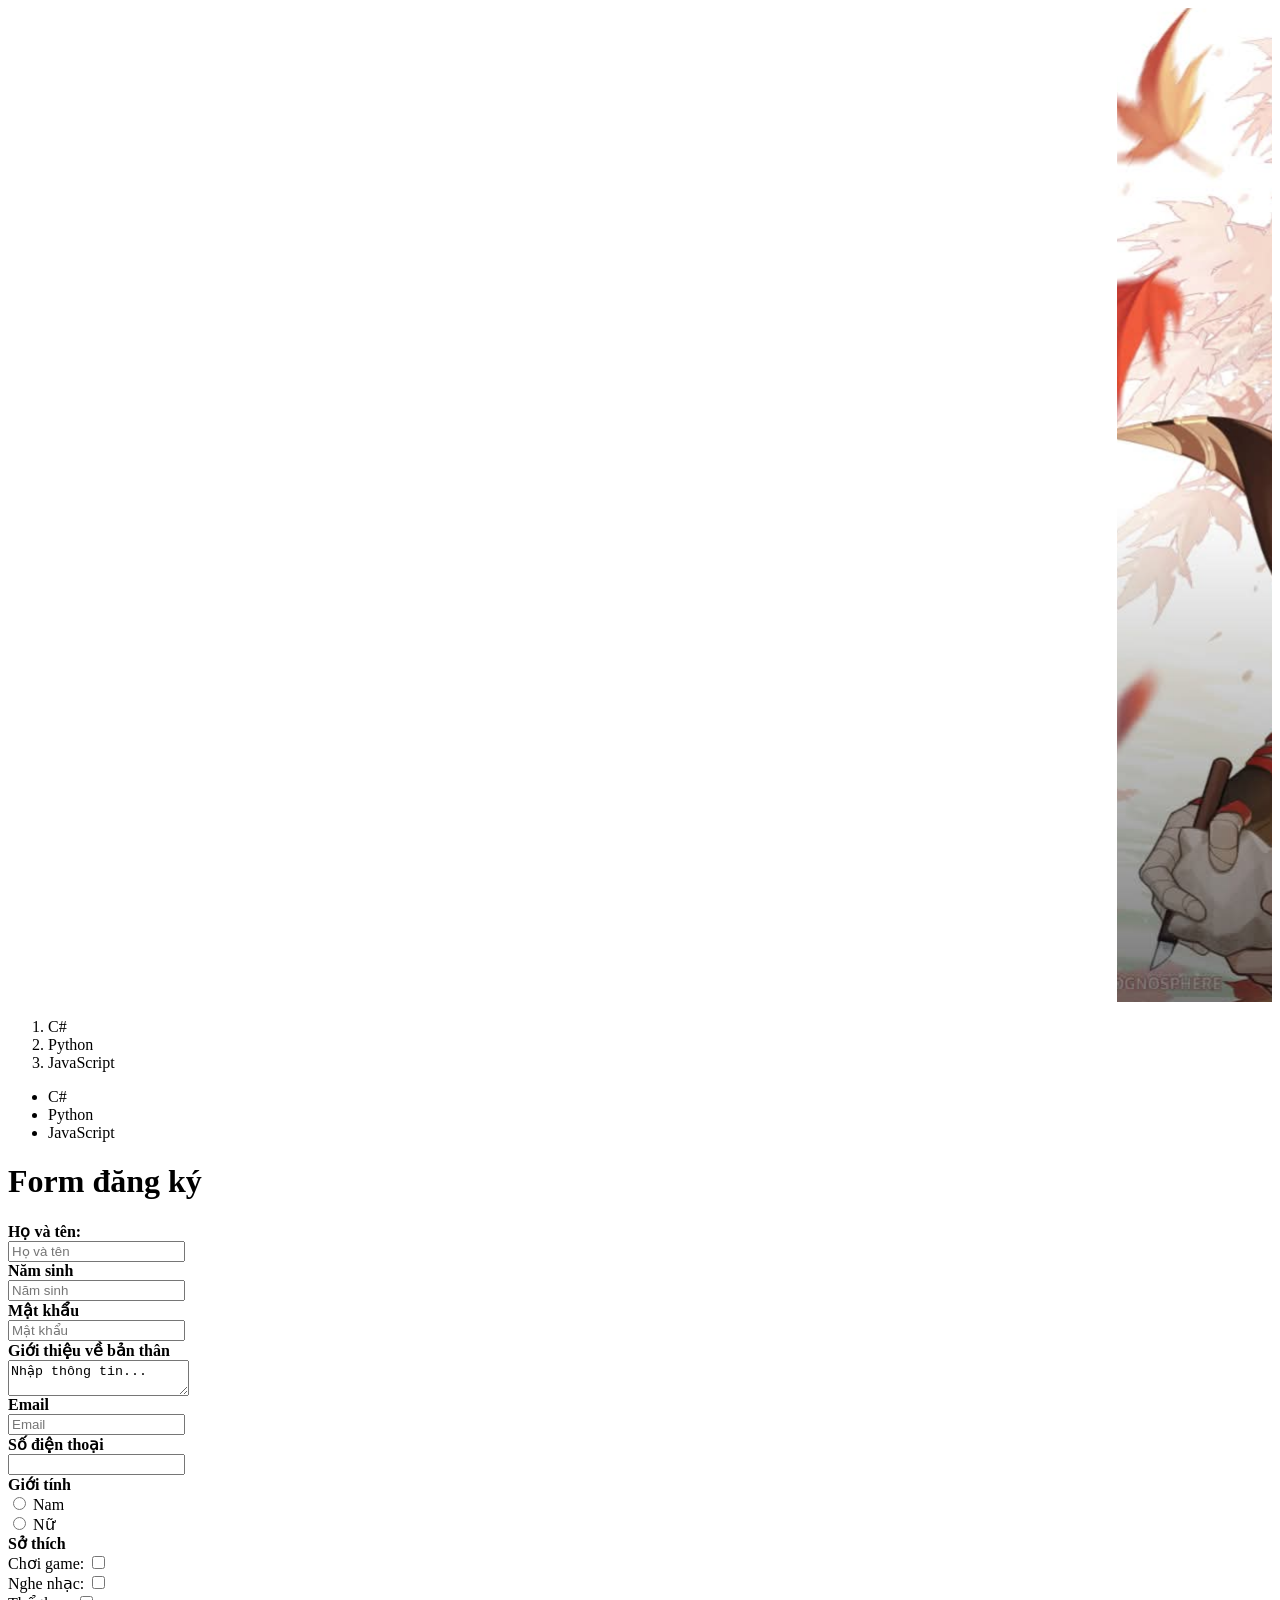
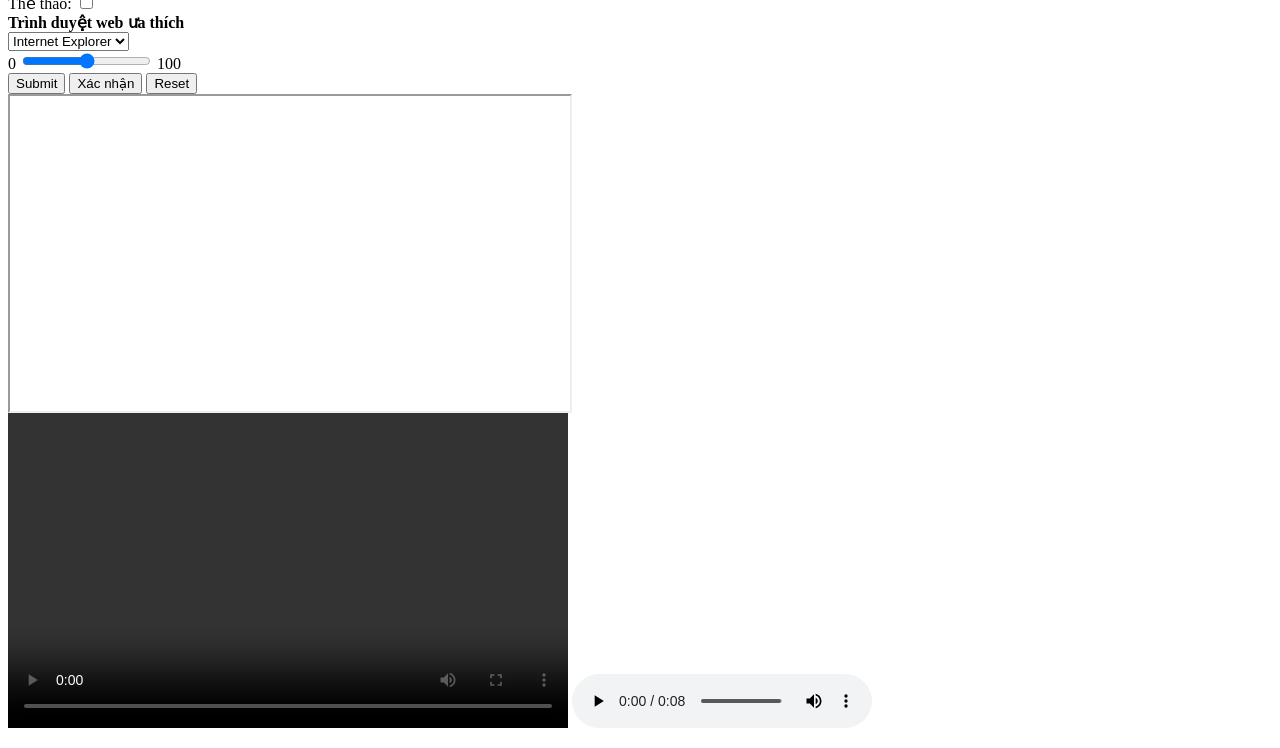
==== bai3/index.html @ 341e0ce5 "bai3,bai4" ====
<html>
    <head>
        <title>Bài 3</title>
    </head>
    <body>
        <MARQUEE>
            <!-- MARQUEE: Hiệu ứng cuộn chữ, ảnh -->
            <img src="../anh/kazuha.png">
        </MARQUEE>
       <!-- ol: Danh sách có thứ tự -->
        <ol>
            <li>C#</li>
            <li>Python</li>
            <li>JavaScript</li>
        </ol>

        <!-- ul: Danh sách không có thứ tự -->
        <ul>
            <li>C#</li>
            <li>Python</li>
            <li>JavaScript</li>
        </ul>

        <h1>Form đăng ký</h1>
        <form>
            <div>
                <b>Họ và tên:</b><br>
                <!-- Nếu input k có type thì sẽ mặc định là text -->
                <!-- Thuộc tính readonly: sử dụng khi k muốn người dùng nhập thông tin vào input -->
                <!-- placeholder: Văn bản gợi ý trong ô input -->
                <input type="text" placeholder="Họ và tên">
            </div>

            <div>
                <b>Năm sinh</b><br>
                <input type="number" placeholder="Năm sinh">
            </div>

            <div>
                <b>Mật khẩu</b><br>
                <input type="password" placeholder="Mật khẩu">
            </div>

            <div>
                <!-- textarea: Ô nhập văn bản nhiều dòng -->
                <b>Giới thiệu về bản thân</b><br>
                <textarea>Nhập thông tin...</textarea>
            </div>

            <div>
                <b>Email</b><br>
                <input type="email" placeholder="Email">
            </div>

            <div>
                <!-- Số đầu tiên: 0 -->
                <!-- Số thứ 2: 3, 8, 9-->
                <!-- 8 số còn lại: 0-9 -->
                <b>Số điện thoại</b><br>
                <input type="tel" pattern="([0]{1}([3,8,9]{1})([0-9]{8}))">
            </div>

            <div>
                <b>Giới tính</b><br>
                <input type="radio" name="gioitinh" value="nam"> Nam <br>
                <input type="radio" name="gioitinh" value="nu"> Nữ
            </div>
            
            <div>
                <!-- checkbox:tích đc nhiều lựa chọn -->
                <b>Sở thích</b><br>
                Chơi game: <input type="checkbox" name="sothich" value="choigame"><br>
                Nghe nhạc: <input type="checkbox" name="sothich" value="nghenhac"><br>
                Thể thao: <input type="checkbox" name="sothich" value="thethao"><br>
            </div>

            <div>
                <b>Trình duyệt web ưa thích</b><br>
                <select name="browsers">
                    <option value="Internet Explorer">Internet Explorer</option>
                    <option value="Firefox">Firefox</option>
                    <option value="Chrome">Chrome</option>
                    <option value="Opera">Opera</option>
                    <option value="Safari">Safari</option>
                    <option value="Cốc cốc">Cốc cốc</option>
                </select>
            </div>
             0 <input type="range" id="a" value="50"> 100

             <div>
                
             </div>
            <div>
                <!-- submit: nộp -->
                <!-- reset: xóa, đặt lại -->
                <input type="submit">
                <button>Xác nhận</button>
                <input type="reset">
            </div>

            <iframe 
            width="560" 
            height="315" 
            src="https://www.youtube.com/embed/L5h-5CUunYI?si=Mz_qVZV9XCMh-Ny9"></iframe>

            <div>
                <video controls width="560" height="315">
                    <source src="/anh/rongnho.mp4" type="video/mp4">
                </video>

                <audio controls>
                    <source src="/anh/âm thanh nhẹ.mp3" type="audio/mp3">
                </audio>

            </div>
        </form>
    </body>
</html>
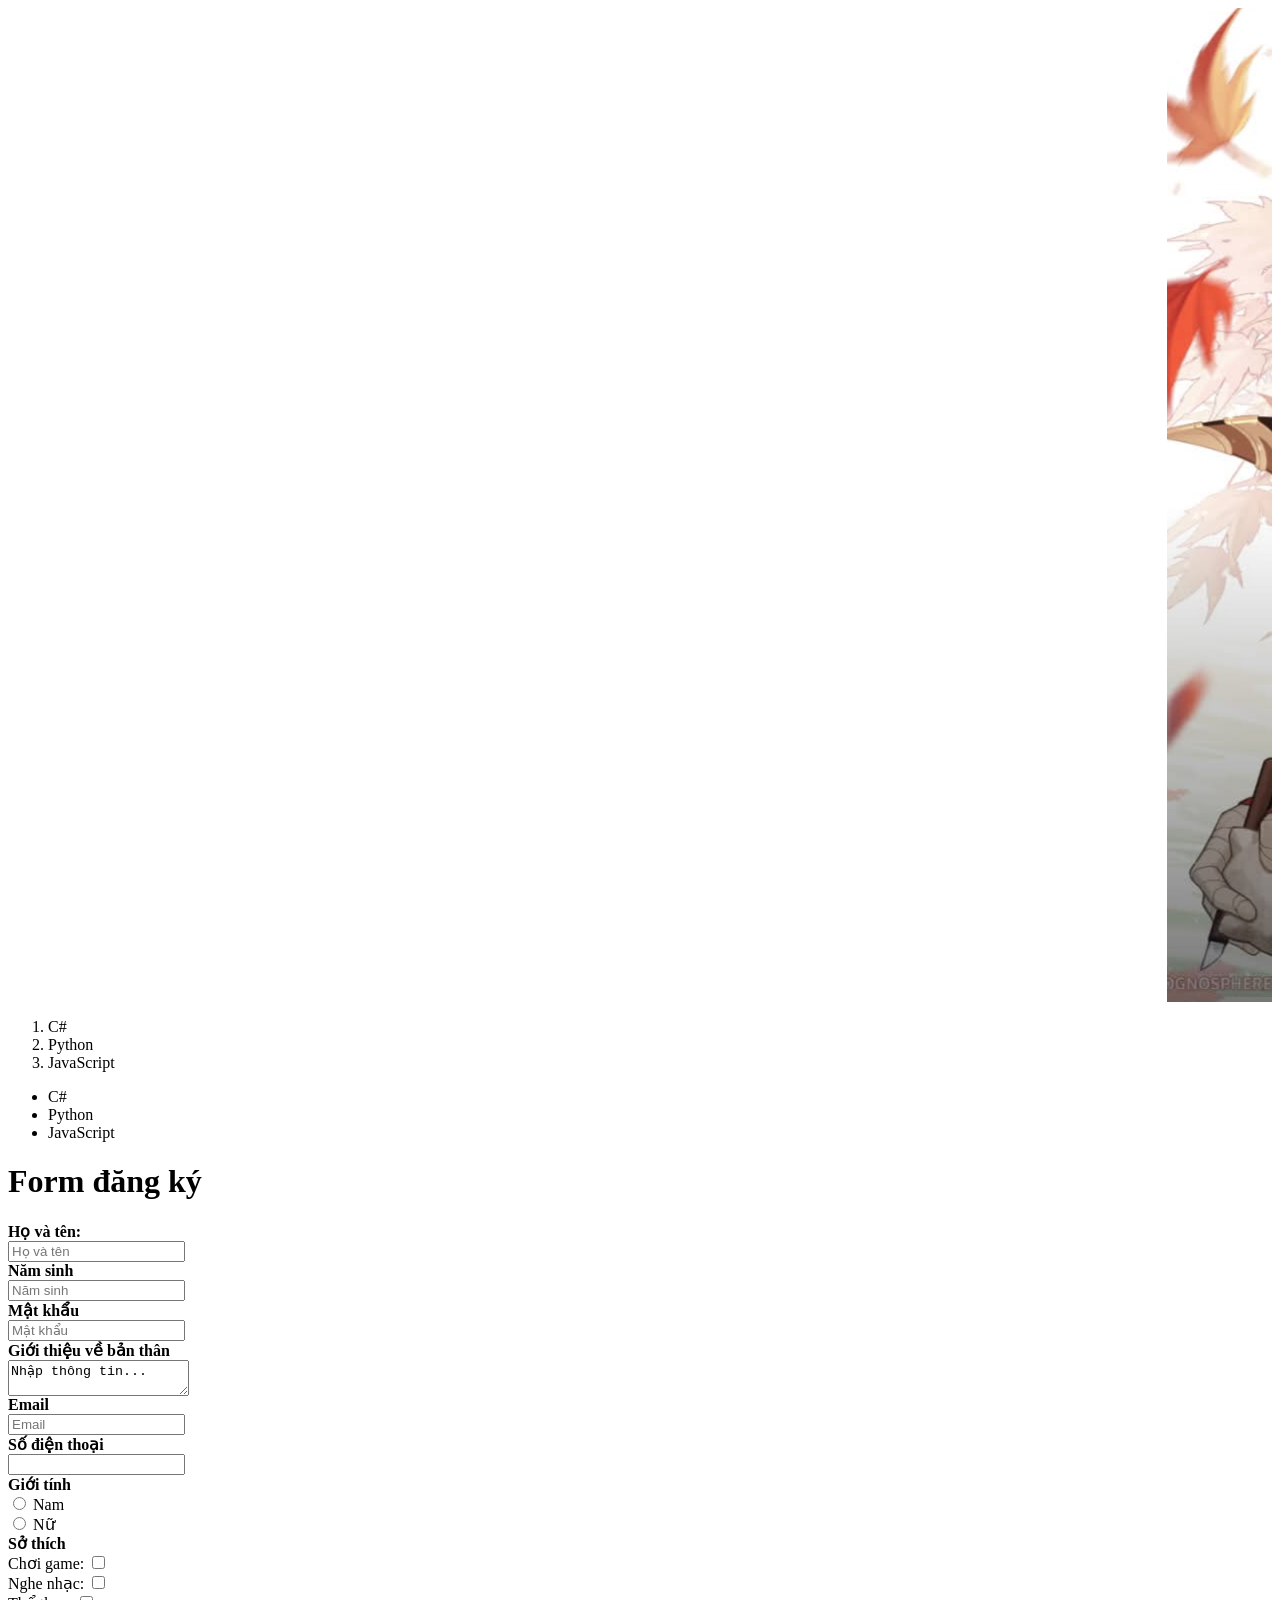
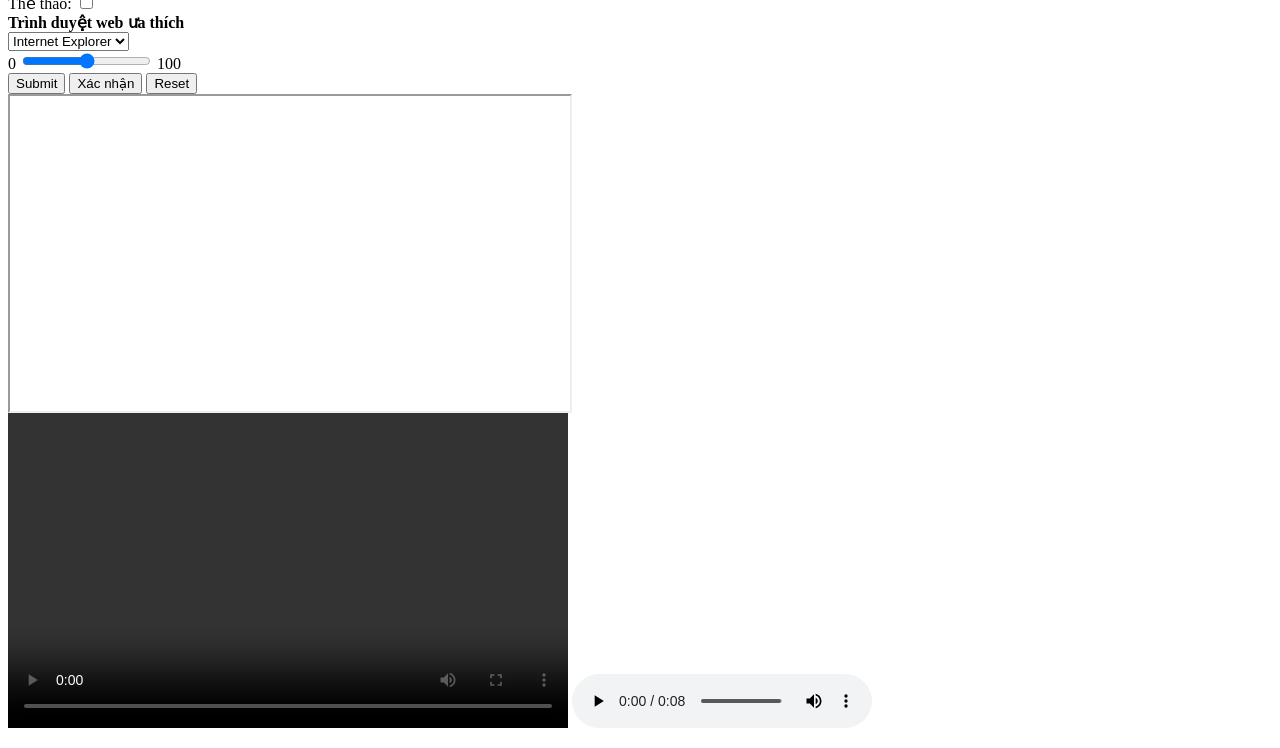
==== commit 4647d3b8: "bai5" ====
--- a/bai3/index.html
+++ b/bai3/index.html
@@ -85,6 +85,8 @@
                     <option value="Cốc cốc">Cốc cốc</option>
                 </select>
             </div>
+
+            <!-- Thanh kéo từ 0 đến 100 -->
              0 <input type="range" id="a" value="50"> 100
 
              <div>
